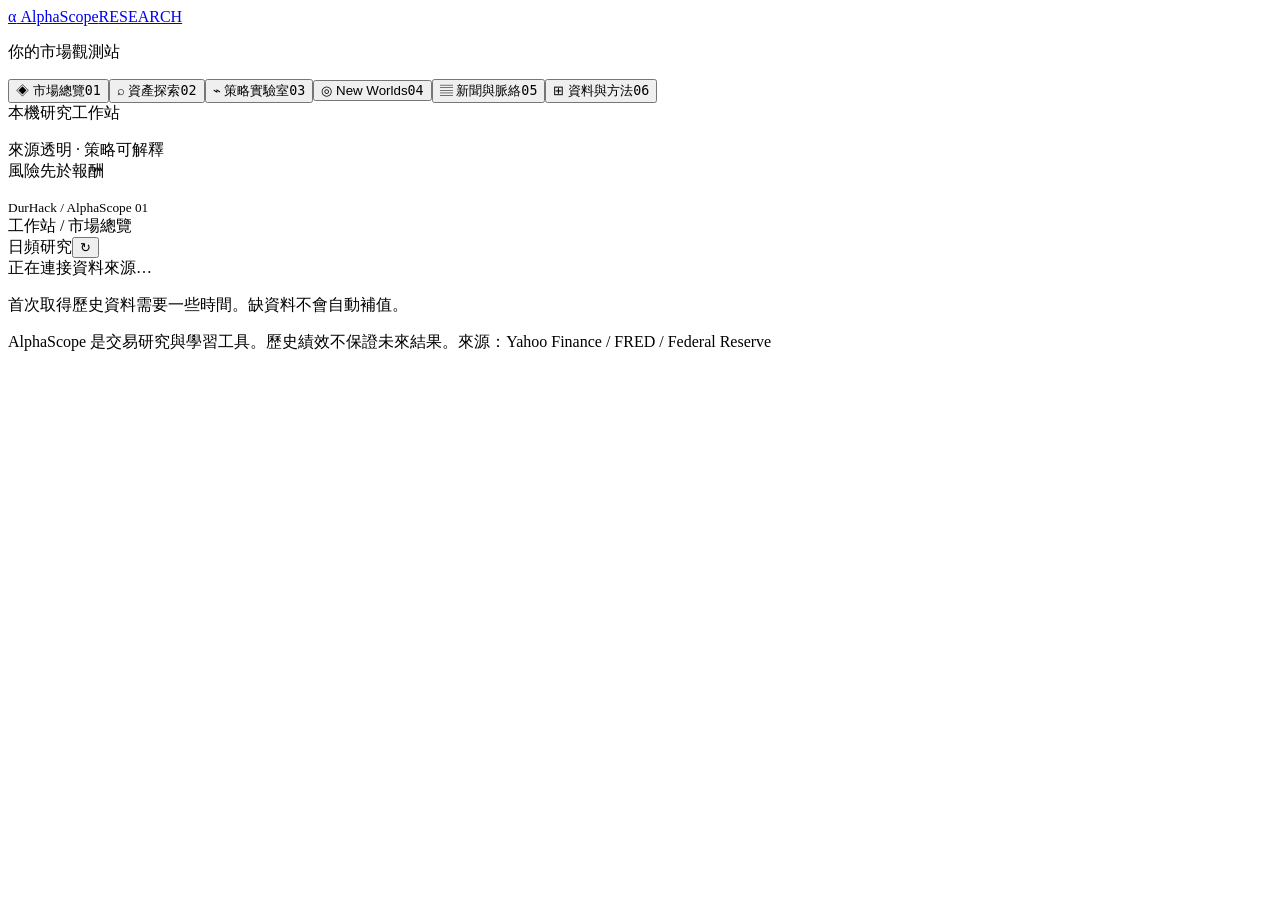
==== static/index.html @ d7cbd189 "Build sourced multi-asset research dashboard and verified backtest core" ====
<!doctype html><html lang="zh-Hant"><head><meta charset="utf-8"><meta name="viewport" content="width=device-width,initial-scale=1"><title>AlphaScope — 看懂市場的下一步</title><link rel="stylesheet" href="/style.css"></head><body><aside><a class="brand" href="#overview"><span class="logo">α</span> AlphaScope<span class="tiny">RESEARCH</span></a><p class="navlabel">你的市場觀測站</p><nav><button data-view="overview" class="active">◈ <span>市場總覽</span><kbd>01</kbd></button><button data-view="explorer">⌕ <span>資產探索</span><kbd>02</kbd></button><button data-view="lab">⌁ <span>策略實驗室</span><kbd>03</kbd></button><button data-view="worlds">◎ <span>New Worlds</span><kbd>04</kbd></button><button data-view="news">▤ <span>新聞與脈絡</span><kbd>05</kbd></button><button data-view="sources">⊞ <span>資料與方法</span><kbd>06</kbd></button></nav><div class="sidebottom"><span class="dot"></span> 本機研究工作站<p>來源透明 · 策略可解釋<br>風險先於報酬</p><small>DurHack / AlphaScope 01</small></div></aside><div class="workspace"><header><div><span class="muted">工作站 / </span><span id="crumb">市場總覽</span></div><div class="headerRight"><span class="pill">日頻研究</span><span id="clock"></span><button id="reload" title="重新讀取資料">↻</button></div></header><main id="main"><div class="loading"><span class="loader"></span>正在連接資料來源…<p>首次取得歷史資料需要一些時間。缺資料不會自動補值。</p></div></main><footer>AlphaScope 是交易研究與學習工具。歷史績效不保證未來結果。<span>來源：Yahoo Finance / FRED / Federal Reserve</span></footer></div><script src="/app.js"></script></body></html>
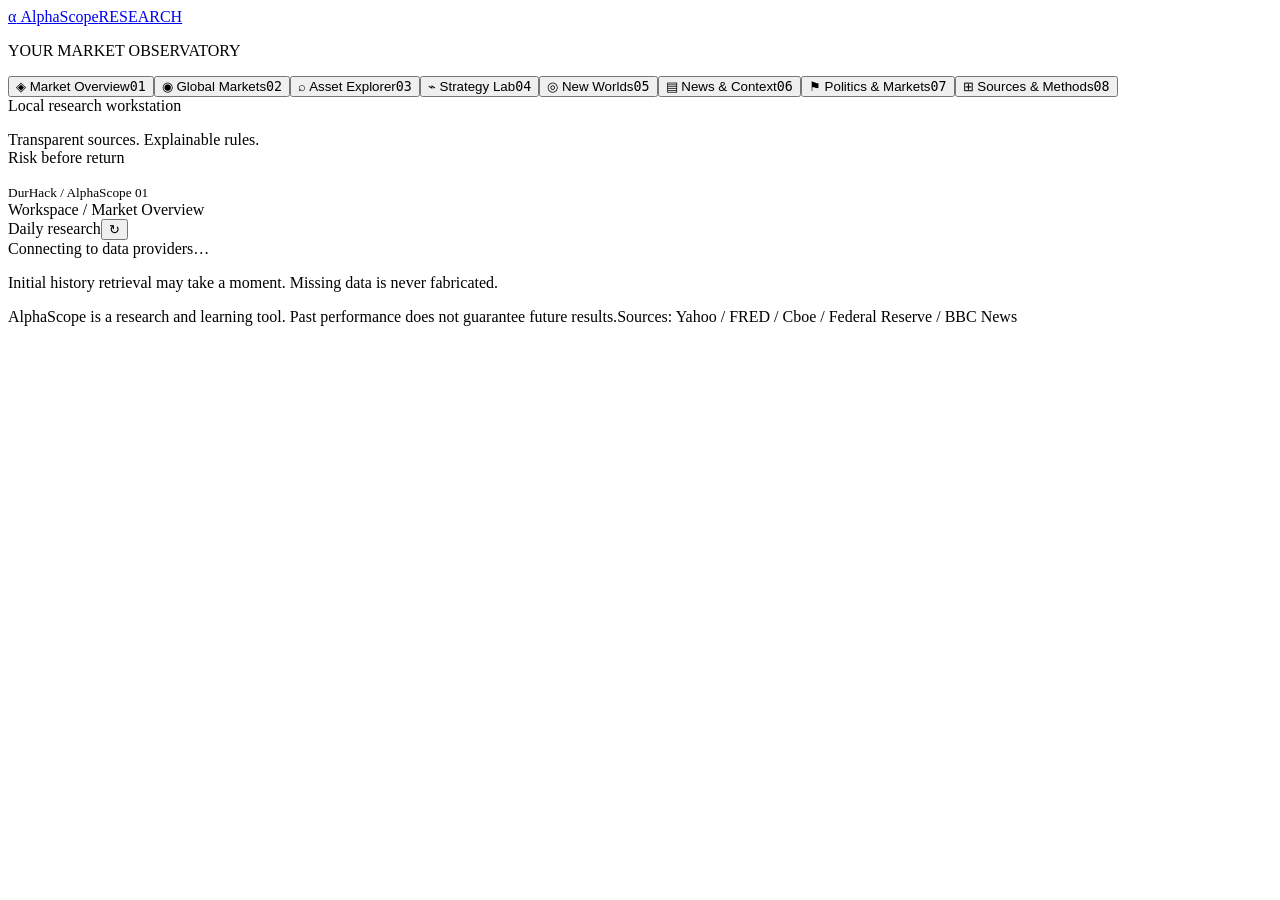
==== commit 0f3772ef: "Deliver English dashboard with VIX, election studies, WFE global markets and reproducible research" ====
--- a/static/index.html
+++ b/static/index.html
@@ -1 +1 @@
-<!doctype html><html lang="zh-Hant"><head><meta charset="utf-8"><meta name="viewport" content="width=device-width,initial-scale=1"><title>AlphaScope — 看懂市場的下一步</title><link rel="stylesheet" href="/style.css"></head><body><aside><a class="brand" href="#overview"><span class="logo">α</span> AlphaScope<span class="tiny">RESEARCH</span></a><p class="navlabel">你的市場觀測站</p><nav><button data-view="overview" class="active">◈ <span>市場總覽</span><kbd>01</kbd></button><button data-view="explorer">⌕ <span>資產探索</span><kbd>02</kbd></button><button data-view="lab">⌁ <span>策略實驗室</span><kbd>03</kbd></button><button data-view="worlds">◎ <span>New Worlds</span><kbd>04</kbd></button><button data-view="news">▤ <span>新聞與脈絡</span><kbd>05</kbd></button><button data-view="sources">⊞ <span>資料與方法</span><kbd>06</kbd></button></nav><div class="sidebottom"><span class="dot"></span> 本機研究工作站<p>來源透明 · 策略可解釋<br>風險先於報酬</p><small>DurHack / AlphaScope 01</small></div></aside><div class="workspace"><header><div><span class="muted">工作站 / </span><span id="crumb">市場總覽</span></div><div class="headerRight"><span class="pill">日頻研究</span><span id="clock"></span><button id="reload" title="重新讀取資料">↻</button></div></header><main id="main"><div class="loading"><span class="loader"></span>正在連接資料來源…<p>首次取得歷史資料需要一些時間。缺資料不會自動補值。</p></div></main><footer>AlphaScope 是交易研究與學習工具。歷史績效不保證未來結果。<span>來源：Yahoo Finance / FRED / Federal Reserve</span></footer></div><script src="/app.js"></script></body></html>
+<!doctype html><html lang="en"><head><meta charset="utf-8"><meta name="viewport" content="width=device-width,initial-scale=1"><link rel="icon" href="data:image/svg+xml,%3Csvg xmlns=%27http://www.w3.org/2000/svg%27 viewBox=%270 0 64 64%27%3E%3Crect width=%2764%27 height=%2764%27 rx=%2716%27 fill=%27%2366dfb3%27/%3E%3Ctext x=%2713%27 y=%2749%27 font-size=%2752%27%3Eα%3C/text%3E%3C/svg%3E"><title>AlphaScope — See the market clearly</title><link rel="stylesheet" href="/style.css"></head><body><aside><a class="brand" href="#overview"><span class="logo">α</span> AlphaScope<span class="tiny">RESEARCH</span></a><p class="navlabel">YOUR MARKET OBSERVATORY</p><nav><button data-view="overview" class="active">◈ <span>Market Overview</span><kbd>01</kbd></button><button data-view="global">◉ <span>Global Markets</span><kbd>02</kbd></button><button data-view="explorer">⌕ <span>Asset Explorer</span><kbd>03</kbd></button><button data-view="lab">⌁ <span>Strategy Lab</span><kbd>04</kbd></button><button data-view="worlds">◎ <span>New Worlds</span><kbd>05</kbd></button><button data-view="news">▤ <span>News & Context</span><kbd>06</kbd></button><button data-view="politics">⚑ <span>Politics & Markets</span><kbd>07</kbd></button><button data-view="sources">⊞ <span>Sources & Methods</span><kbd>08</kbd></button></nav><div class="sidebottom"><span class="dot"></span> Local research workstation<p>Transparent sources. Explainable rules.<br>Risk before return</p><small>DurHack / AlphaScope 01</small></div></aside><div class="workspace"><header><div><span class="muted">Workspace / </span><span id="crumb">Market Overview</span></div><div class="headerRight"><span class="pill">Daily research</span><span id="clock"></span><button id="reload" title="Reload data">↻</button></div></header><main id="main"><div class="loading"><span class="loader"></span>Connecting to data providers…<p>Initial history retrieval may take a moment. Missing data is never fabricated.</p></div></main><footer>AlphaScope is a research and learning tool. Past performance does not guarantee future results.<span>Sources: Yahoo / FRED / Cboe / Federal Reserve / BBC News</span></footer></div><script src="/app.js"></script></body></html>
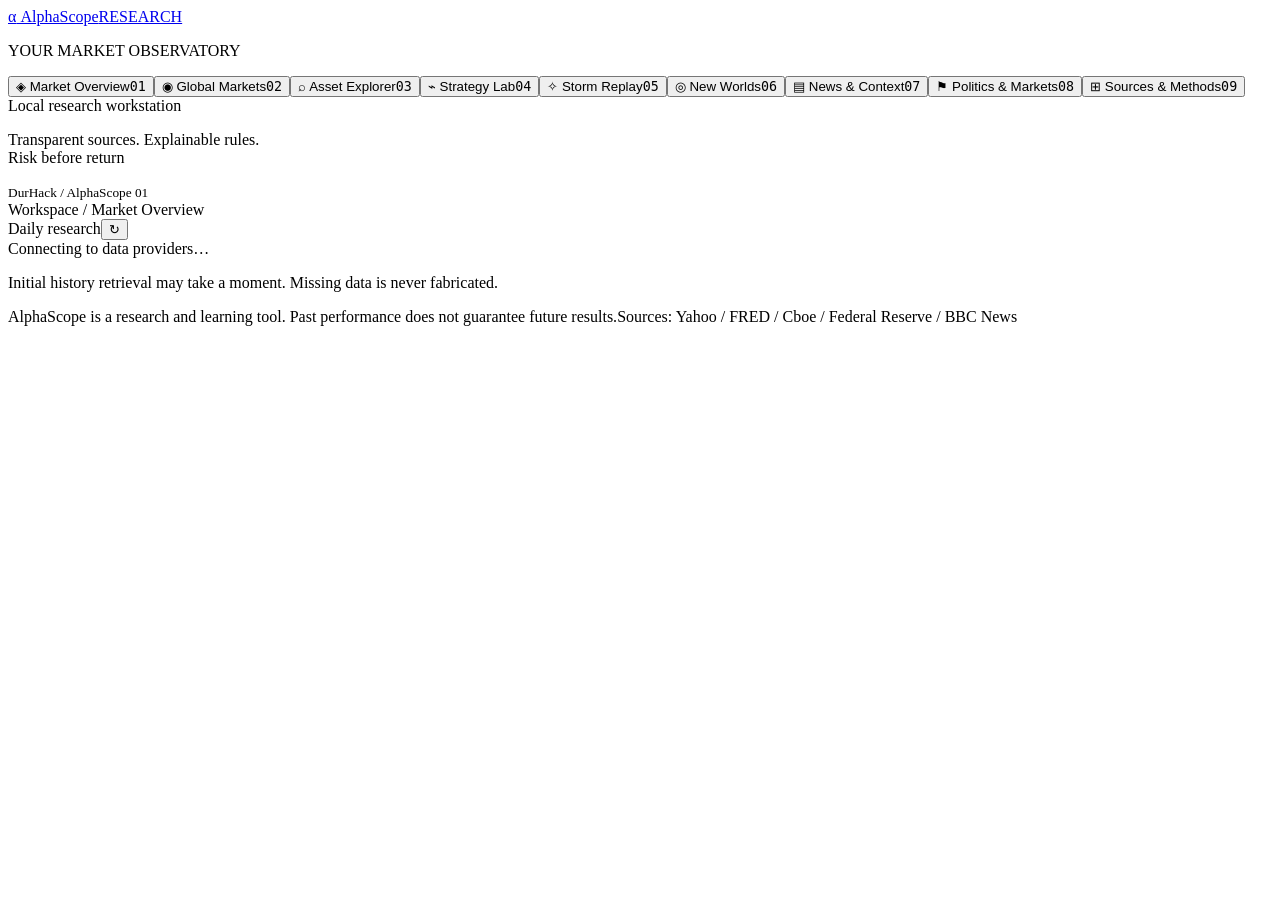
==== commit 385c561f: "Add source-backed Market Multiverse historical storm replay" ====
--- a/static/index.html
+++ b/static/index.html
@@ -1 +1 @@
-<!doctype html><html lang="en"><head><meta charset="utf-8"><meta name="viewport" content="width=device-width,initial-scale=1"><link rel="icon" href="data:image/svg+xml,%3Csvg xmlns=%27http://www.w3.org/2000/svg%27 viewBox=%270 0 64 64%27%3E%3Crect width=%2764%27 height=%2764%27 rx=%2716%27 fill=%27%2366dfb3%27/%3E%3Ctext x=%2713%27 y=%2749%27 font-size=%2752%27%3Eα%3C/text%3E%3C/svg%3E"><title>AlphaScope — See the market clearly</title><link rel="stylesheet" href="/style.css"></head><body><aside><a class="brand" href="#overview"><span class="logo">α</span> AlphaScope<span class="tiny">RESEARCH</span></a><p class="navlabel">YOUR MARKET OBSERVATORY</p><nav><button data-view="overview" class="active">◈ <span>Market Overview</span><kbd>01</kbd></button><button data-view="global">◉ <span>Global Markets</span><kbd>02</kbd></button><button data-view="explorer">⌕ <span>Asset Explorer</span><kbd>03</kbd></button><button data-view="lab">⌁ <span>Strategy Lab</span><kbd>04</kbd></button><button data-view="worlds">◎ <span>New Worlds</span><kbd>05</kbd></button><button data-view="news">▤ <span>News & Context</span><kbd>06</kbd></button><button data-view="politics">⚑ <span>Politics & Markets</span><kbd>07</kbd></button><button data-view="sources">⊞ <span>Sources & Methods</span><kbd>08</kbd></button></nav><div class="sidebottom"><span class="dot"></span> Local research workstation<p>Transparent sources. Explainable rules.<br>Risk before return</p><small>DurHack / AlphaScope 01</small></div></aside><div class="workspace"><header><div><span class="muted">Workspace / </span><span id="crumb">Market Overview</span></div><div class="headerRight"><span class="pill">Daily research</span><span id="clock"></span><button id="reload" title="Reload data">↻</button></div></header><main id="main"><div class="loading"><span class="loader"></span>Connecting to data providers…<p>Initial history retrieval may take a moment. Missing data is never fabricated.</p></div></main><footer>AlphaScope is a research and learning tool. Past performance does not guarantee future results.<span>Sources: Yahoo / FRED / Cboe / Federal Reserve / BBC News</span></footer></div><script src="/app.js"></script></body></html>
+<!doctype html><html lang="en"><head><meta charset="utf-8"><meta name="viewport" content="width=device-width,initial-scale=1"><link rel="icon" href="data:image/svg+xml,%3Csvg xmlns=%27http://www.w3.org/2000/svg%27 viewBox=%270 0 64 64%27%3E%3Crect width=%2764%27 height=%2764%27 rx=%2716%27 fill=%27%2366dfb3%27/%3E%3Ctext x=%2713%27 y=%2749%27 font-size=%2752%27%3Eα%3C/text%3E%3C/svg%3E"><title>AlphaScope — See the market clearly</title><link rel="stylesheet" href="/style.css"></head><body><aside><a class="brand" href="#overview"><span class="logo">α</span> AlphaScope<span class="tiny">RESEARCH</span></a><p class="navlabel">YOUR MARKET OBSERVATORY</p><nav><button data-view="overview" class="active">◈ <span>Market Overview</span><kbd>01</kbd></button><button data-view="global">◉ <span>Global Markets</span><kbd>02</kbd></button><button data-view="explorer">⌕ <span>Asset Explorer</span><kbd>03</kbd></button><button data-view="lab">⌁ <span>Strategy Lab</span><kbd>04</kbd></button><button data-view="replay">✧ <span>Storm Replay</span><kbd>05</kbd></button><button data-view="worlds">◎ <span>New Worlds</span><kbd>06</kbd></button><button data-view="news">▤ <span>News & Context</span><kbd>07</kbd></button><button data-view="politics">⚑ <span>Politics & Markets</span><kbd>08</kbd></button><button data-view="sources">⊞ <span>Sources & Methods</span><kbd>09</kbd></button></nav><div class="sidebottom"><span class="dot"></span> Local research workstation<p>Transparent sources. Explainable rules.<br>Risk before return</p><small>DurHack / AlphaScope 01</small></div></aside><div class="workspace"><header><div><span class="muted">Workspace / </span><span id="crumb">Market Overview</span></div><div class="headerRight"><span class="pill">Daily research</span><span id="clock"></span><button id="reload" title="Reload data">↻</button></div></header><main id="main"><div class="loading"><span class="loader"></span>Connecting to data providers…<p>Initial history retrieval may take a moment. Missing data is never fabricated.</p></div></main><footer>AlphaScope is a research and learning tool. Past performance does not guarantee future results.<span>Sources: Yahoo / FRED / Cboe / Federal Reserve / BBC News</span></footer></div><script src="/app.js"></script></body></html>
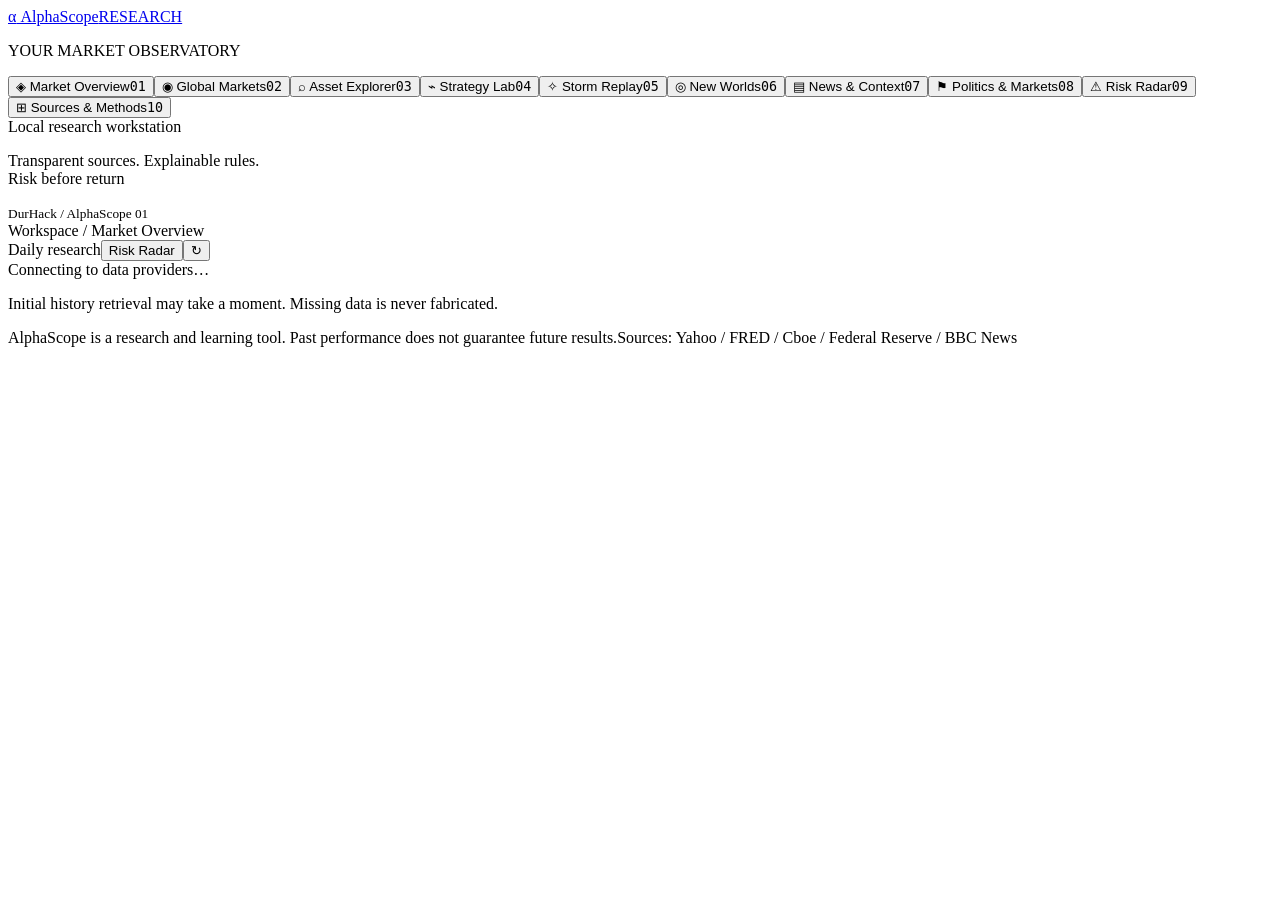
==== commit 25f8f7c0: "Add explainable Risk Radar and time-isolated historical warnings" ====
--- a/static/index.html
+++ b/static/index.html
@@ -1 +1 @@
-<!doctype html><html lang="en"><head><meta charset="utf-8"><meta name="viewport" content="width=device-width,initial-scale=1"><link rel="icon" href="data:image/svg+xml,%3Csvg xmlns=%27http://www.w3.org/2000/svg%27 viewBox=%270 0 64 64%27%3E%3Crect width=%2764%27 height=%2764%27 rx=%2716%27 fill=%27%2366dfb3%27/%3E%3Ctext x=%2713%27 y=%2749%27 font-size=%2752%27%3Eα%3C/text%3E%3C/svg%3E"><title>AlphaScope — See the market clearly</title><link rel="stylesheet" href="/style.css"></head><body><aside><a class="brand" href="#overview"><span class="logo">α</span> AlphaScope<span class="tiny">RESEARCH</span></a><p class="navlabel">YOUR MARKET OBSERVATORY</p><nav><button data-view="overview" class="active">◈ <span>Market Overview</span><kbd>01</kbd></button><button data-view="global">◉ <span>Global Markets</span><kbd>02</kbd></button><button data-view="explorer">⌕ <span>Asset Explorer</span><kbd>03</kbd></button><button data-view="lab">⌁ <span>Strategy Lab</span><kbd>04</kbd></button><button data-view="replay">✧ <span>Storm Replay</span><kbd>05</kbd></button><button data-view="worlds">◎ <span>New Worlds</span><kbd>06</kbd></button><button data-view="news">▤ <span>News & Context</span><kbd>07</kbd></button><button data-view="politics">⚑ <span>Politics & Markets</span><kbd>08</kbd></button><button data-view="sources">⊞ <span>Sources & Methods</span><kbd>09</kbd></button></nav><div class="sidebottom"><span class="dot"></span> Local research workstation<p>Transparent sources. Explainable rules.<br>Risk before return</p><small>DurHack / AlphaScope 01</small></div></aside><div class="workspace"><header><div><span class="muted">Workspace / </span><span id="crumb">Market Overview</span></div><div class="headerRight"><span class="pill">Daily research</span><span id="clock"></span><button id="reload" title="Reload data">↻</button></div></header><main id="main"><div class="loading"><span class="loader"></span>Connecting to data providers…<p>Initial history retrieval may take a moment. Missing data is never fabricated.</p></div></main><footer>AlphaScope is a research and learning tool. Past performance does not guarantee future results.<span>Sources: Yahoo / FRED / Cboe / Federal Reserve / BBC News</span></footer></div><script src="/app.js"></script></body></html>
+<!doctype html><html lang="en"><head><meta charset="utf-8"><meta name="viewport" content="width=device-width,initial-scale=1"><link rel="icon" href="data:image/svg+xml,%3Csvg xmlns=%27http://www.w3.org/2000/svg%27 viewBox=%270 0 64 64%27%3E%3Crect width=%2764%27 height=%2764%27 rx=%2716%27 fill=%27%2366dfb3%27/%3E%3Ctext x=%2713%27 y=%2749%27 font-size=%2752%27%3Eα%3C/text%3E%3C/svg%3E"><title>AlphaScope — See the market clearly</title><link rel="stylesheet" href="/style.css"></head><body><aside><a class="brand" href="#overview"><span class="logo">α</span> AlphaScope<span class="tiny">RESEARCH</span></a><p class="navlabel">YOUR MARKET OBSERVATORY</p><nav><button data-view="overview" class="active">◈ <span>Market Overview</span><kbd>01</kbd></button><button data-view="global">◉ <span>Global Markets</span><kbd>02</kbd></button><button data-view="explorer">⌕ <span>Asset Explorer</span><kbd>03</kbd></button><button data-view="lab">⌁ <span>Strategy Lab</span><kbd>04</kbd></button><button data-view="replay">✧ <span>Storm Replay</span><kbd>05</kbd></button><button data-view="worlds">◎ <span>New Worlds</span><kbd>06</kbd></button><button data-view="news">▤ <span>News & Context</span><kbd>07</kbd></button><button data-view="politics">⚑ <span>Politics & Markets</span><kbd>08</kbd></button><button data-view="risk">⚠ <span>Risk Radar</span><kbd>09</kbd></button><button data-view="sources">⊞ <span>Sources & Methods</span><kbd>10</kbd></button></nav><div class="sidebottom"><span class="dot"></span> Local research workstation<p>Transparent sources. Explainable rules.<br>Risk before return</p><small>DurHack / AlphaScope 01</small></div></aside><div class="workspace"><header><div><span class="muted">Workspace / </span><span id="crumb">Market Overview</span></div><div class="headerRight"><span class="pill">Daily research</span><button id="riskBadge" class="riskBadge" data-go="risk">Risk Radar</button><span id="clock"></span><button id="reload" title="Reload data">↻</button></div></header><main id="main"><div class="loading"><span class="loader"></span>Connecting to data providers…<p>Initial history retrieval may take a moment. Missing data is never fabricated.</p></div></main><footer>AlphaScope is a research and learning tool. Past performance does not guarantee future results.<span>Sources: Yahoo / FRED / Cboe / Federal Reserve / BBC News</span></footer></div><script src="/app.js"></script></body></html>
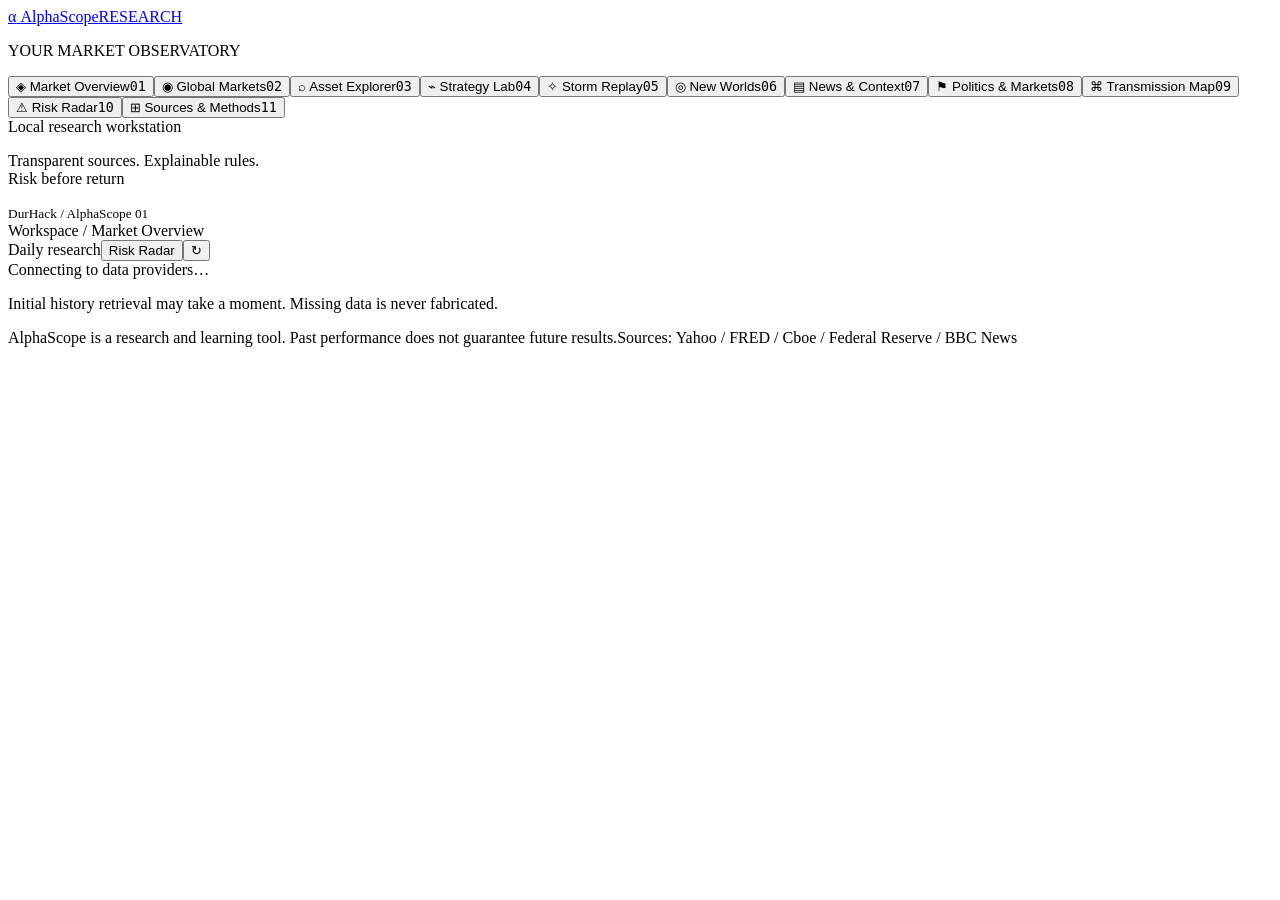
==== commit 7597a553: "Connect sourced events, hypotheses and historical evidence in Transmission Map" ====
--- a/static/index.html
+++ b/static/index.html
@@ -1 +1 @@
-<!doctype html><html lang="en"><head><meta charset="utf-8"><meta name="viewport" content="width=device-width,initial-scale=1"><link rel="icon" href="data:image/svg+xml,%3Csvg xmlns=%27http://www.w3.org/2000/svg%27 viewBox=%270 0 64 64%27%3E%3Crect width=%2764%27 height=%2764%27 rx=%2716%27 fill=%27%2366dfb3%27/%3E%3Ctext x=%2713%27 y=%2749%27 font-size=%2752%27%3Eα%3C/text%3E%3C/svg%3E"><title>AlphaScope — See the market clearly</title><link rel="stylesheet" href="/style.css"></head><body><aside><a class="brand" href="#overview"><span class="logo">α</span> AlphaScope<span class="tiny">RESEARCH</span></a><p class="navlabel">YOUR MARKET OBSERVATORY</p><nav><button data-view="overview" class="active">◈ <span>Market Overview</span><kbd>01</kbd></button><button data-view="global">◉ <span>Global Markets</span><kbd>02</kbd></button><button data-view="explorer">⌕ <span>Asset Explorer</span><kbd>03</kbd></button><button data-view="lab">⌁ <span>Strategy Lab</span><kbd>04</kbd></button><button data-view="replay">✧ <span>Storm Replay</span><kbd>05</kbd></button><button data-view="worlds">◎ <span>New Worlds</span><kbd>06</kbd></button><button data-view="news">▤ <span>News & Context</span><kbd>07</kbd></button><button data-view="politics">⚑ <span>Politics & Markets</span><kbd>08</kbd></button><button data-view="risk">⚠ <span>Risk Radar</span><kbd>09</kbd></button><button data-view="sources">⊞ <span>Sources & Methods</span><kbd>10</kbd></button></nav><div class="sidebottom"><span class="dot"></span> Local research workstation<p>Transparent sources. Explainable rules.<br>Risk before return</p><small>DurHack / AlphaScope 01</small></div></aside><div class="workspace"><header><div><span class="muted">Workspace / </span><span id="crumb">Market Overview</span></div><div class="headerRight"><span class="pill">Daily research</span><button id="riskBadge" class="riskBadge" data-go="risk">Risk Radar</button><span id="clock"></span><button id="reload" title="Reload data">↻</button></div></header><main id="main"><div class="loading"><span class="loader"></span>Connecting to data providers…<p>Initial history retrieval may take a moment. Missing data is never fabricated.</p></div></main><footer>AlphaScope is a research and learning tool. Past performance does not guarantee future results.<span>Sources: Yahoo / FRED / Cboe / Federal Reserve / BBC News</span></footer></div><script src="/app.js"></script></body></html>
+<!doctype html><html lang="en"><head><meta charset="utf-8"><meta name="viewport" content="width=device-width,initial-scale=1"><link rel="icon" href="data:image/svg+xml,%3Csvg xmlns=%27http://www.w3.org/2000/svg%27 viewBox=%270 0 64 64%27%3E%3Crect width=%2764%27 height=%2764%27 rx=%2716%27 fill=%27%2366dfb3%27/%3E%3Ctext x=%2713%27 y=%2749%27 font-size=%2752%27%3Eα%3C/text%3E%3C/svg%3E"><title>AlphaScope — See the market clearly</title><link rel="stylesheet" href="/style.css"></head><body><aside><a class="brand" href="#overview"><span class="logo">α</span> AlphaScope<span class="tiny">RESEARCH</span></a><p class="navlabel">YOUR MARKET OBSERVATORY</p><nav><button data-view="overview" class="active">◈ <span>Market Overview</span><kbd>01</kbd></button><button data-view="global">◉ <span>Global Markets</span><kbd>02</kbd></button><button data-view="explorer">⌕ <span>Asset Explorer</span><kbd>03</kbd></button><button data-view="lab">⌁ <span>Strategy Lab</span><kbd>04</kbd></button><button data-view="replay">✧ <span>Storm Replay</span><kbd>05</kbd></button><button data-view="worlds">◎ <span>New Worlds</span><kbd>06</kbd></button><button data-view="news">▤ <span>News & Context</span><kbd>07</kbd></button><button data-view="politics">⚑ <span>Politics & Markets</span><kbd>08</kbd></button><button data-view="map">⌘ <span>Transmission Map</span><kbd>09</kbd></button><button data-view="risk">⚠ <span>Risk Radar</span><kbd>10</kbd></button><button data-view="sources">⊞ <span>Sources & Methods</span><kbd>11</kbd></button></nav><div class="sidebottom"><span class="dot"></span> Local research workstation<p>Transparent sources. Explainable rules.<br>Risk before return</p><small>DurHack / AlphaScope 01</small></div></aside><div class="workspace"><header><div><span class="muted">Workspace / </span><span id="crumb">Market Overview</span></div><div class="headerRight"><span class="pill">Daily research</span><button id="riskBadge" class="riskBadge" data-go="risk">Risk Radar</button><span id="clock"></span><button id="reload" title="Reload data">↻</button></div></header><main id="main"><div class="loading"><span class="loader"></span>Connecting to data providers…<p>Initial history retrieval may take a moment. Missing data is never fabricated.</p></div></main><footer>AlphaScope is a research and learning tool. Past performance does not guarantee future results.<span>Sources: Yahoo / FRED / Cboe / Federal Reserve / BBC News</span></footer></div><script src="/app.js"></script></body></html>
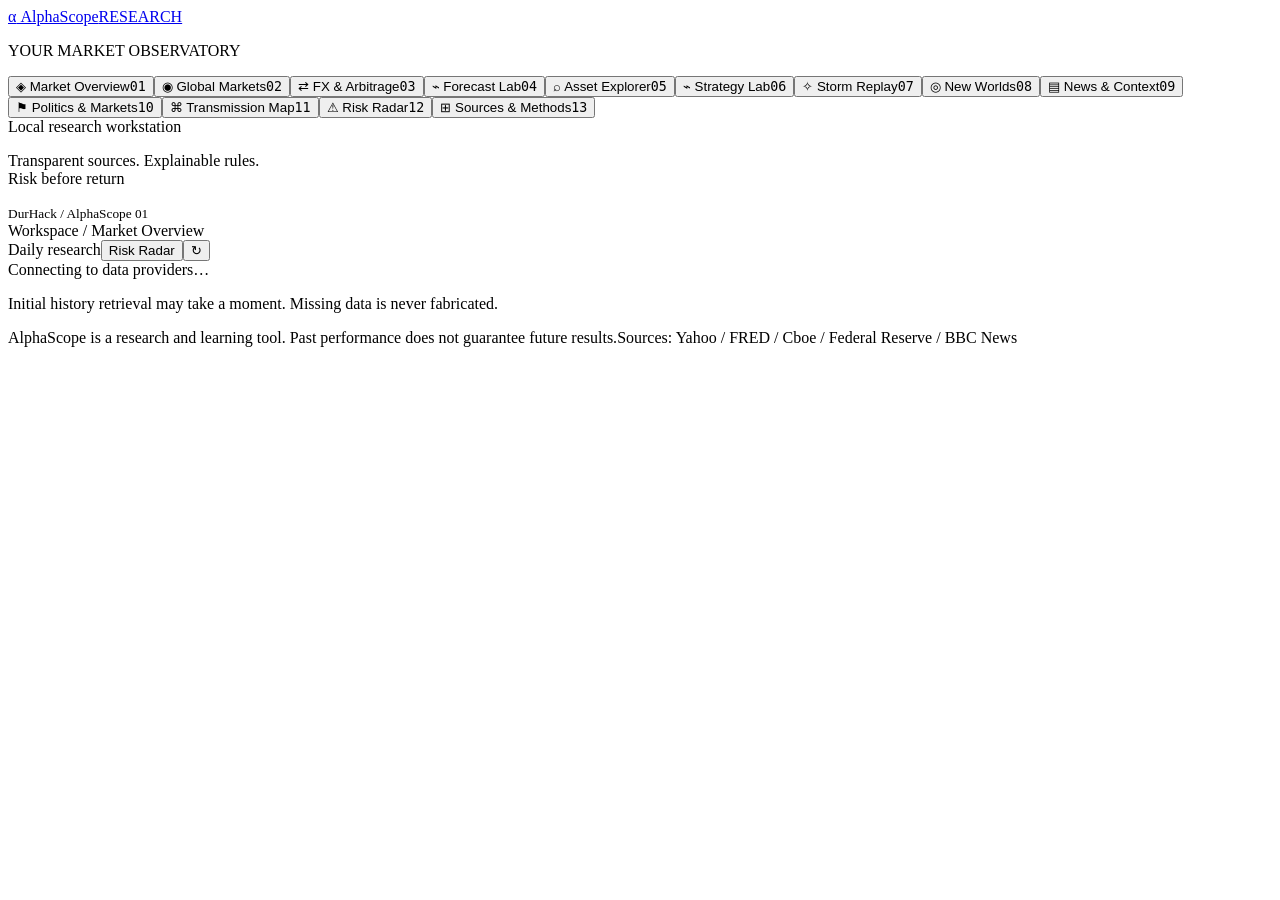
==== commit 2118a75c: "Add sourced FX, conditional fiat arbitrage screens and audited forecast models" ====
--- a/static/index.html
+++ b/static/index.html
@@ -1 +1 @@
-<!doctype html><html lang="en"><head><meta charset="utf-8"><meta name="viewport" content="width=device-width,initial-scale=1"><link rel="icon" href="data:image/svg+xml,%3Csvg xmlns=%27http://www.w3.org/2000/svg%27 viewBox=%270 0 64 64%27%3E%3Crect width=%2764%27 height=%2764%27 rx=%2716%27 fill=%27%2366dfb3%27/%3E%3Ctext x=%2713%27 y=%2749%27 font-size=%2752%27%3Eα%3C/text%3E%3C/svg%3E"><title>AlphaScope — See the market clearly</title><link rel="stylesheet" href="/style.css"></head><body><aside><a class="brand" href="#overview"><span class="logo">α</span> AlphaScope<span class="tiny">RESEARCH</span></a><p class="navlabel">YOUR MARKET OBSERVATORY</p><nav><button data-view="overview" class="active">◈ <span>Market Overview</span><kbd>01</kbd></button><button data-view="global">◉ <span>Global Markets</span><kbd>02</kbd></button><button data-view="explorer">⌕ <span>Asset Explorer</span><kbd>03</kbd></button><button data-view="lab">⌁ <span>Strategy Lab</span><kbd>04</kbd></button><button data-view="replay">✧ <span>Storm Replay</span><kbd>05</kbd></button><button data-view="worlds">◎ <span>New Worlds</span><kbd>06</kbd></button><button data-view="news">▤ <span>News & Context</span><kbd>07</kbd></button><button data-view="politics">⚑ <span>Politics & Markets</span><kbd>08</kbd></button><button data-view="map">⌘ <span>Transmission Map</span><kbd>09</kbd></button><button data-view="risk">⚠ <span>Risk Radar</span><kbd>10</kbd></button><button data-view="sources">⊞ <span>Sources & Methods</span><kbd>11</kbd></button></nav><div class="sidebottom"><span class="dot"></span> Local research workstation<p>Transparent sources. Explainable rules.<br>Risk before return</p><small>DurHack / AlphaScope 01</small></div></aside><div class="workspace"><header><div><span class="muted">Workspace / </span><span id="crumb">Market Overview</span></div><div class="headerRight"><span class="pill">Daily research</span><button id="riskBadge" class="riskBadge" data-go="risk">Risk Radar</button><span id="clock"></span><button id="reload" title="Reload data">↻</button></div></header><main id="main"><div class="loading"><span class="loader"></span>Connecting to data providers…<p>Initial history retrieval may take a moment. Missing data is never fabricated.</p></div></main><footer>AlphaScope is a research and learning tool. Past performance does not guarantee future results.<span>Sources: Yahoo / FRED / Cboe / Federal Reserve / BBC News</span></footer></div><script src="/app.js"></script></body></html>
+<!doctype html><html lang="en"><head><meta charset="utf-8"><meta name="viewport" content="width=device-width,initial-scale=1"><link rel="icon" href="data:image/svg+xml,%3Csvg xmlns=%27http://www.w3.org/2000/svg%27 viewBox=%270 0 64 64%27%3E%3Crect width=%2764%27 height=%2764%27 rx=%2716%27 fill=%27%2366dfb3%27/%3E%3Ctext x=%2713%27 y=%2749%27 font-size=%2752%27%3Eα%3C/text%3E%3C/svg%3E"><title>AlphaScope — See the market clearly</title><link rel="stylesheet" href="/style.css"></head><body><aside><a class="brand" href="#overview"><span class="logo">α</span> AlphaScope<span class="tiny">RESEARCH</span></a><p class="navlabel">YOUR MARKET OBSERVATORY</p><nav><button data-view="overview" class="active">◈ <span>Market Overview</span><kbd>01</kbd></button><button data-view="global">◉ <span>Global Markets</span><kbd>02</kbd></button><button data-view="fx">⇄ <span>FX & Arbitrage</span><kbd>03</kbd></button><button data-view="forecast">⌁ <span>Forecast Lab</span><kbd>04</kbd></button><button data-view="explorer">⌕ <span>Asset Explorer</span><kbd>05</kbd></button><button data-view="lab">⌁ <span>Strategy Lab</span><kbd>06</kbd></button><button data-view="replay">✧ <span>Storm Replay</span><kbd>07</kbd></button><button data-view="worlds">◎ <span>New Worlds</span><kbd>08</kbd></button><button data-view="news">▤ <span>News & Context</span><kbd>09</kbd></button><button data-view="politics">⚑ <span>Politics & Markets</span><kbd>10</kbd></button><button data-view="map">⌘ <span>Transmission Map</span><kbd>11</kbd></button><button data-view="risk">⚠ <span>Risk Radar</span><kbd>12</kbd></button><button data-view="sources">⊞ <span>Sources & Methods</span><kbd>13</kbd></button></nav><div class="sidebottom"><span class="dot"></span> Local research workstation<p>Transparent sources. Explainable rules.<br>Risk before return</p><small>DurHack / AlphaScope 01</small></div></aside><div class="workspace"><header><div><span class="muted">Workspace / </span><span id="crumb">Market Overview</span></div><div class="headerRight"><span class="pill">Daily research</span><button id="riskBadge" class="riskBadge" data-go="risk">Risk Radar</button><span id="clock"></span><button id="reload" title="Reload data">↻</button></div></header><main id="main"><div class="loading"><span class="loader"></span>Connecting to data providers…<p>Initial history retrieval may take a moment. Missing data is never fabricated.</p></div></main><footer>AlphaScope is a research and learning tool. Past performance does not guarantee future results.<span>Sources: Yahoo / FRED / Cboe / Federal Reserve / BBC News</span></footer></div><script src="/app.js"></script></body></html>
